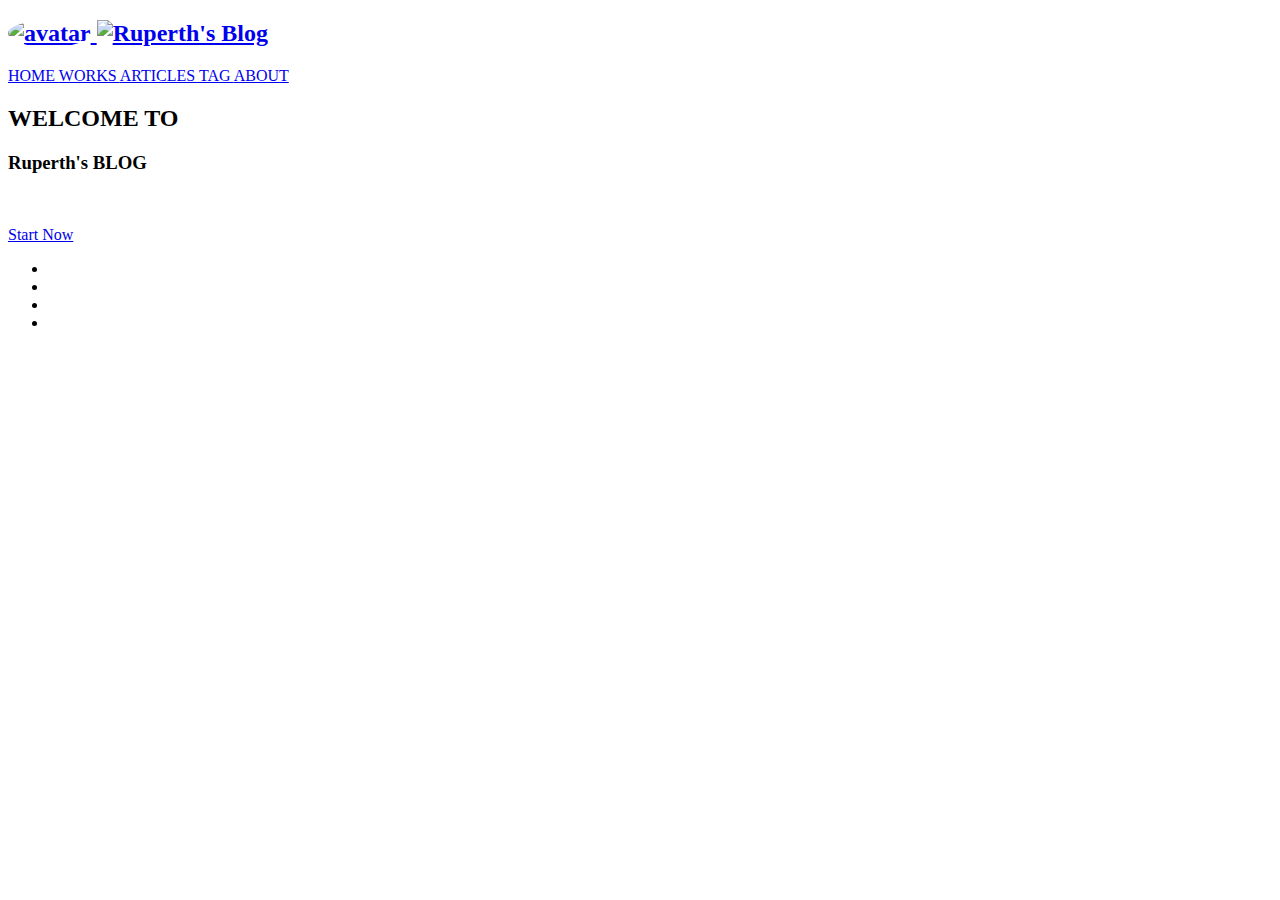
==== index.html @ e380981f "lemme cook" ====
<!DOCTYPE html>
<html lang="en">

<head>
    <meta charset="utf-8">
    <meta content="width=device-width, initial-scale=0.8, minimum-scale=0.1, maximum-scale=1.0, user-scalable=no" name="viewport" />
    <title>Home | Ruperth's Blog</title>
    <meta name="keywords" content="Ruperth,blog, ">
    <meta name="description" content="A Blog by Ruperth">


    <!-- CSS-->
    <link type="text/css" rel="stylesheet" href="/css/common.css">
    <link type="text/css" rel="stylesheet" href="/css/style.css">
    <link type="text/css" rel="stylesheet" href="/css/iconfont.css">
    <link rel="manifest" href="/site.webmanifest">
    <link rel="icon" href="/favicon.ico">


    <style>
@media (max-width: 700px) {
    .hometitle {
        top: 20% !important ;
    }

    .social {
        top: 20% !important ;
    }
    .hometitle {
        width: 100% !important;
    }
}       
    </style>




</head>


<body>


    <body>


        <section class="showcase">
            <div class="shade"></div>
            <header>
                <h2 class="logo">
                    <a href="/" class="logos">
                        <img class="logoimg" src="/img/avatar.jpg" style="width: 1.5em;border-radius: 50%;"
                        alt="avatar">
                        <img class="logoname" src="/img/RavelloH.svg" alt="Ruperth's Blog">
                    </a>



                </h2>
                <div class="headers">
                    <nav>
                        <a href="/">
                            HOME
                        </a>
                        <a href="/works/">
                            WORKS
                        </a>
                        <a href="/articles/">
                            ARTICLES
                        </a>
                        <a href="/tag/">
                            TAG
                        </a>
                        <a href="/about/">
                            ABOUT
                        </a>
                    </P>  
                    </nav>
                </div>
                <div class="toggle" class="header">

                </div>
            </header>


            <div class="overlay"></div>
            <div class="text hometitle" id="text">
                <h2>WELCOME TO</h2>
                <h3>Ruperth's BLOG</h3>
                <p id="jumping">
                    &nbsp;

                </p>
                <a class="button" href="/articles/">Start Now</a>

            </div>
            <ul class="social">
                <li><a href="/about/"><span class="iconfont icon-about"></span></a></li>
                <li><a href="http://github.com/ruperthnyagesoa" target="_blank" rel="noreferrer"><span 
                    class="iconfont icon-github"></span></a></li>
                <li>
                    <a href="http://twitter.com/ruperthdev" target="_blank" rel="noreferrer">
                        <span class="iconfont icon-twitter">
                        </span>
                    </a>
                </li>  
                <li><a href="http://www.linkedin.com/in/ruperth-nyagesoa" target="_blank" rel="noreferrer">
                    <span class="iconfont icon-linkedin">
                    </span>
                    </a>
                </li>
            </ul>

        </section>
        <div class="menu">
            <ul>
                <script type="text/javascript" src="/js/menu.js"></script>
            </ul>
        </div>


        <!-- Javascript -->
        <script src="/js/script.js"></script>
        <script src="/text/javascript" src="/js/common.js"></script>
        <script src="//instant.page/5.1.1" type="module" integrity="sha384-MWfCL6g1OTGsbSwfuMHc8+8J2u71/LA8dzlIN3ycajckxuZZmF+DNjdm7O6H3PSq"></script>
        
        <script>
             function entext() {
                virgule(document.getElementById('jumping'),'## Welcome here and feel free to check it out...', 200)
                setTimeout(function() {
                    entext()}, 6000)
             }
             function entext() {
                virgule(document.getElementById('jumping'), '## Welcome to Ruperth Blog browsing >>')
                setTimeout(function() {
                    entext()}, 6000)
            }
            setTimeout(function() {
                entext()}, 1000)

        </script>
    </body>
</body>
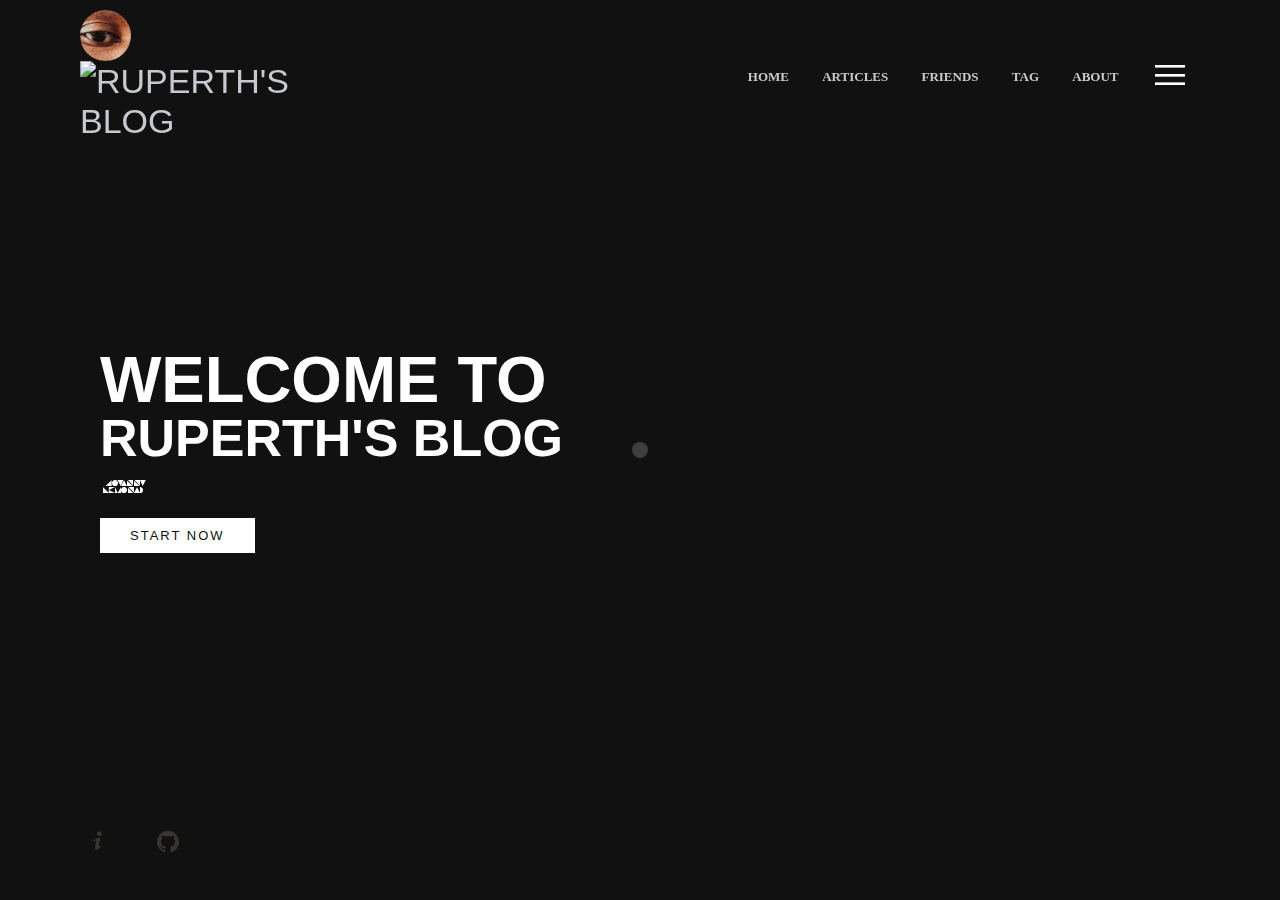
==== commit 5aecac3b: "lemme cook" ====
--- a/index.html
+++ b/index.html
@@ -62,11 +62,11 @@
                         <a href="/">
                             HOME
                         </a>
-                        <a href="/works/">
-                            WORKS
-                        </a>
                         <a href="/articles/">
                             ARTICLES
+                        </a>
+                        <a href="/friends/">
+                           FRIENDS
                         </a>
                         <a href="/tag/">
                             TAG
--- a/css/common.css
+++ b/css/common.css
@@ -0,0 +1,108 @@
+.text,.article {
+    position: relative;
+    animation-name: startloading;
+    animation-duration: 1s;
+    color: #111111,
+}
+
+@keyframes startloading {
+    0% {
+        left: -2000px;
+        opacity: 0;
+    }
+
+    50% {
+        opacity: 0;
+    }
+
+    100% {
+        left: 0px;
+        opacity: 1;
+    }
+}
+
+.text#active,.article#active,.listline#active {
+    position: relative;
+    animation-name: endloading;
+    animation-duration: 1s;
+    color: #111111;
+    animation-fill-mode: forwards;
+}
+
+@keyframes endloading {
+    0% {
+        left: 0px;
+        opacity: 1;
+    }
+
+    50% {
+        opacity: 0;
+    } 
+
+    100% {
+        left: -2000px;
+        opacity: 0;
+    }
+}
+
+span {
+    position: relative;
+    animation-name: startloadingspan;
+    animation-duration: 800ms;
+}
+
+@keyframes startloadingspan {
+    0% {
+        opacity: 0;
+    }
+    100% {
+        opacity: 1;
+    }
+}
+
+span#active {
+    position: relative;
+    animation-name: endloadingspan;
+    animation-duration: 0.8s;
+    animation-fill-mode: forwards;
+}
+
+@keyframes endloadingspan {
+    0% {
+        opacity: 1;
+    }
+    100% {
+        opacity: 0;
+    }
+}
+
+.progress-container {
+    height: 0.8rem;
+    width: 20rem;
+    border-radius: 0.4rem;
+    background: #000;
+    transition: 0.5s;
+    bottom: 20px;
+    margin:20px;
+    opacity:0
+}
+#actives {
+    opacity: 1;
+    transition: opacity 0.6s ease;
+}
+
+.progress-container .progress {
+    height: 100%;
+    width: 0;
+    border-radius: 0.4rem;
+    background: #c6c9ce50;
+    transition: width 0.4s ease;
+    position: relative;  
+    top:50%; 
+    transform:translateY(-50%);
+ }
+ #pro-null {
+    opacity: 0;
+    transition: opacity 0.4s ease;
+
+ }
--- a/css/style.css
+++ b/css/style.css
@@ -0,0 +1,1180 @@
+* Fontreference */
+
+@font-face {
+    font-family: "HarmonyOS";
+    src: local(HarmonyOS Sans), local("HarmonyOS");
+    src: url(/css/font/HarmonyOS.ttf);
+    font-display: swap;
+}
+
+@font-face {
+    font-family: "Furore";
+    src: url(/css/font/Furore.ttf), local("Furore");
+    font-display: swap;
+}
+
+@font-face {
+    font-family: "Randfont";
+    src: url(/css/font/randfont.ttf), local("Randfont");
+    font-display: swap;
+}
+
+/* 粗体优化 */
+b {
+    font-family: "HarmonyOS", "Microsoft YaHei";
+    font-weight: bold;
+}
+
+.iconfont {
+    font-family: "iconfont" !important;
+    font-size: 16px;
+    font-style: normal;
+    -webkit-font-smoothing: antialiased;
+    -moz-osx-font-smoothing: grayscale;
+}
+
+html {
+    background-color: #1e1e1e;
+    color: #c6c9ce;
+    font-size: 13px;
+    line-height: 1.5;
+    overflow-x: hidden;
+}
+
+body {
+    -webkit-tap-highlight-color: rgba(255, 255, 255, 0);
+    -webkit-overflow-scrolling: touch;
+}
+
+html,
+body {
+    position: relative;
+    min-height: 100%;
+    height: 100%;
+}
+
+nav,
+header {
+    font-family: "HarmonyOS", "Microsoft YaHei";
+    font-weight: bold;
+}
+
+.menu {
+    font-family: "Furore", "HarmonyOS", "Microsoft YaHei";
+    font-weight: lighter;
+}
+
+p {
+    color: #c6c9ce;
+}
+
+.lock {
+    overflow: hidden;
+    max-height: 100%;
+}
+
+body,
+input,
+button,
+textarea,
+select,
+option {
+    font: normal 1em "HarmonyOS", "Microsoft YaHei", sans-serif;
+}
+
+body,
+h1,
+h2,
+h3,
+h4,
+h5,
+h6,
+p,
+figure,
+pre,
+dl,
+dd,
+blockquote,
+button,
+input {
+    margin: 0;
+}
+
+input,
+legend,
+input,
+textarea,
+button {
+    padding: 0;
+}
+
+form,
+fieldset,
+th,
+td {
+    margin: 0;
+    padding: 0;
+}
+
+ol,
+ul {
+    margin: 12px 0;
+    padding: 0 0 0 32px;
+}
+
+ol.reset,
+ul.reset {
+    margin: 0;
+    padding: 0;
+    list-style: none;
+}
+
+ol ol,
+ol ul,
+ul ol,
+ul ul {
+    margin-top: 0;
+    margin-bottom: 0;
+}
+
+p {
+    margin: 12px 0;
+}
+
+small {
+    font-size: 75%;
+    line-height: 1;
+}
+
+main {
+    display: block;
+}
+
+template {
+    display: none;
+}
+
+img {
+    max-width: 100%;
+    max-height: 100%;
+    border: none;
+}
+
+img:not(.logoname, .logoimg, .img-fullscreen) {
+    cursor: zoom-in;
+}
+
+img,
+input,
+button,
+label {
+    vertical-align: middle;
+}
+
+i {
+    font-style: normal;
+}
+
+h1,
+h2,
+h3,
+h4,
+h5,
+h6 {
+    font-weight: 400;
+}
+
+h1,
+.h1 {
+    font-size: 44px;
+    line-height: 48px;
+    color: #c6c9ce;
+}
+
+h2,
+.h2 {
+    font-size: 34px;
+    line-height: 40px;
+}
+
+h3,
+.h3 {
+    font-size: 24px;
+    line-height: 32px;
+}
+
+h4,
+.h4 {
+    font-size: 20px;
+    line-height: 28px;
+}
+
+h5,
+.h5 {
+    font-size: 16px;
+    line-height: 24px;
+}
+
+h6,
+.h6 {
+    font-size: 12px;
+    line-height: 20px;
+}
+
+input[type="button"],
+input[type="submit"],
+input[type="search"],
+input[type="reset"] {
+    cursor: pointer;
+    -webkit-appearance: button;
+}
+
+input:focus,
+select:focus,
+button:focus,
+textarea:focus {
+    outline: none;
+}
+
+textarea {
+    resize: none;
+}
+
+a {
+    background-color: transparent;
+    background-image: none;
+    color: #c6c9ce;
+    text-decoration: none;
+    outline: 0;
+}
+
+hr,
+.hr {
+    border: 0;
+    border-top: 1px solid #dadada;
+    box-sizing: content-box;
+    display: block;
+    height: 0;
+    margin-top: 24px;
+    margin-bottom: 24px;
+}
+
+.fl {
+    float: left;
+}
+
+.fr {
+    float: right;
+}
+
+.tr {
+    text-align: right;
+}
+
+.tc {
+    text-align: center;
+}
+
+header {
+    margin-top: 40px;
+    margin-bottom: 40px;
+    position: fixed;
+    line-height: 40px;
+}
+
+.headers {
+    margin-left: 8%;
+    width: 60%;
+    text-align: right;
+    margin-top: 15px;
+    margin-bottom: 0px;
+    word-spacing: 30px;
+    font-family: "HarmonyOS", "Microsoft YaHei";
+    font-weight: bold;
+    margin-right: 2%;
+}
+
+a:link {
+    color: #c6c9ce;
+}
+
+a:visited {
+    color: #c6c9ced7;
+}
+
+a:hover {
+    color: #03a9f4;
+}
+
+a:active {
+    color: #0078d7;
+}
+
+.logoimg,
+.logoname {
+    display: inline-block;
+}
+
+.main {
+    color: honeydew;
+    position: absolute;
+    top: 50%;
+    left: 5%;
+}
+
+.typing {
+    color: #fff;
+    overflow: hidden;
+    border-right: 0.15em solid whitesmoke;
+    white-space: nowrap;
+    margin: 0;
+    letter-spacing: 0.15em;
+    animation: typing 3s steps(60, end), blink-caret 0.5s step-end infinite,
+    show 0.3s;
+    animation-delay: 0.3s;
+    text-align: left;
+}
+
+@keyframes typing {
+    from {
+        width: 0;
+        display: block;
+    }
+
+    to {
+        width: 100%;
+        display: block;
+    }
+}
+
+@keyframes blink-caret {
+
+    from,
+    to {
+        border-color: transparent;
+    }
+
+    50% {
+        border-color: white;
+    }
+}
+
+.more {
+    margin-bottom: 10px;
+    margin-left: 40px;
+    margin-right: 40px;
+}
+
+/* .loadingcircle {
+  width: 50px;
+  height: 50px;
+  border-radius: 50%;
+  background: #c6c9ce;
+  -webkit-mask:
+    repeating-conic-gradient(#0000 0deg, #000 1deg 70deg, #0000 71deg 90deg),
+    radial-gradient(farthest-side, #0000 calc(100% - 9px), #000 calc(100% - 8px));
+  -webkit-mask-composite: destination-in;
+  mask-composite: intersect;
+  animation: s5 1s infinite;
+}
+
+@keyframes s5 {
+  to {
+    transform: rotate(.5turn)
+  }
+}
+*/
+
+body {
+    display: grid;
+    grid-template-columns: repeat(auto-fit, minmax(250px, 1fr));
+    grid-auto-rows: 130px;
+    place-items: center;
+}
+
+* {
+    box-sizing: border-box;
+    scroll-behavior: smooth;
+}
+
+/* [class*=classic]:before {
+  content: "Loading...";
+}
+
+.classic {
+  font-weight: bold;
+  font-family: Furore;
+  font-size: 30px;
+  animation: c1 1s linear infinite alternate;
+}
+
+@keyframes c1 {
+  to {
+    opacity: 0
+  }
+} */
+
+header {
+    margin: 0;
+    padding: 0;
+    box-sizing: border-box;
+    font-family: "HarmonyOS", "Microsoft YaHei", sans-serif;
+}
+
+body .text {
+    margin: 0;
+    padding: 0;
+    box-sizing: border-box;
+    font-family: sans-serif, "HarmonyOS", "Microsoft YaHei";
+}
+
+header {
+    position: absolute;
+    top: 30px;
+    left: 0;
+    width: 100%;
+    padding: 10px 80px;
+    z-index: 1000;
+    display: flex;
+    justify-content: space-between;
+    align-items: center;
+    height: 10%;
+}
+
+header .logo {
+    color: #c6c9ce;
+    text-transform: uppercase;
+    cursor: pointer;
+    display: inline-block;
+    width: 26%;
+
+}
+
+.toggle {
+    position: relative;
+    width: 60px;
+    height: 60px;
+    background: url("[data-uri]");
+    background-repeat: no-repeat;
+    background-size: 30px;
+    background-position: center;
+    cursor: pointer;
+}
+
+.toggle.active {
+    background: url("[data-uri]");
+    transition: all 0.3s ease-in-out;
+    background-repeat: no-repeat;
+    background-size: 25px;
+    background-position: center;
+    cursor: pointer;
+}
+
+.showcase {
+    position: absolute;
+    right: 0;
+    width: 100%;
+    min-height: 100vh;
+    padding: 100px;
+    display: flex;
+    justify-content: space-between;
+    align-items: center;
+    background: #111111;
+    transition: 0.5s;
+    z-index: 2;
+}
+.shade {
+    z-index: 0;
+    position: absolute;
+    right: 0;
+    width: 100%;
+    min-height: 100vh;
+    padding: 100px;
+    display: flex;
+    justify-content: space-between;
+    transition: 0.5s;
+    opacity: 0;
+    background-color: #000;
+}
+
+.showcase.active {
+    right: 300px;
+    background-color: #000;
+}
+.shade.active {
+    opacity: 0.5;
+    transition: all 0.5s ease-in-out;
+    z-index: 100;
+}
+
+.showcase video {
+    margin: 0 auto;
+    display: flex;
+    max-height: 100%;
+    max-width: 100%;
+}
+
+.overlay {
+    position: absolute;
+    top: 0;
+    left: 0;
+    width: 100%;
+    height: 100%;
+    background: #1e1e1e00;
+    mix-blend-mode: overlay;
+}
+
+.text {
+    position: relative;
+    z-index: 10;
+}
+
+.text h2 {
+    font-size: 5em;
+    font-weight: 800;
+    color: #fff;
+    line-height: 1em;
+    text-transform: uppercase;
+}
+
+.text h3 {
+    font-size: 4em;
+    font-weight: 700;
+    color: #fff;
+    line-height: 1em;
+    text-transform: uppercase;
+}
+
+.text p {
+    font-size: 1em;
+    color: #fff;
+    margin: 20px 0;
+    font-weight: 400;
+    max-width: 700px;
+}
+
+.text a.button {
+    display: inline-block;
+    font-size: 1em;
+    background: #fff;
+    padding: 10px 30px;
+    text-transform: uppercase;
+    text-decoration: none;
+    font-weight: 500;
+    margin-top: 10px;
+    color: #111;
+    letter-spacing: 2px;
+    transition: 0.2s;
+}
+
+.text a.button:hover {
+    letter-spacing: 6px;
+}
+
+.social {
+    left: 40px;
+    position: inherit;
+    z-index: 10;
+    bottom: 20px;
+    display: flex;
+    justify-content: center;
+    align-items: center;
+}
+
+.social li {
+    list-style: none;
+}
+
+.social li a {
+    display: inline-block;
+    margin-right: 20px;
+    filter: invert(1);
+    transform: scale(0.5);
+    transition: 0.5s;
+}
+
+hr,
+.hr {
+    border: 0;
+    border-top: 1px solid #dadada;
+    box-sizing: content-box;
+    display: block;
+    height: 0;
+    margin-top: 24px;
+    margin-bottom: 24px;
+}
+
+.social li a:hover {
+    transform: scale(0.5) translateY(-15px);
+}
+
+.menu {
+    position: absolute;
+    top: 0px;
+    right: 0;
+    width: 300px;
+    height: 100%;
+    display: flex;
+    justify-content: center;
+    align-items: center;
+}
+
+.menu ul {
+    position: relative;
+}
+
+.menu ul li {
+    list-style: none;
+}
+
+.menu ul li a {
+    text-decoration: none;
+    font-size: 20px;
+    color: #c6c9ce;
+}
+
+.article {
+    width: 100%;
+    height: 100%;
+    overflow-y: auto;
+    overflow-x: hidden;
+    word-break: break-all;
+
+}
+
+.menu ul li a:hover {
+    color: #03a9f4;
+}
+
+@media (max-width: 991px) {
+    .logoname {
+        display: none;
+    }
+
+    .showcase,
+    .showcase header {
+        padding: 40px;
+    }
+
+    .social {
+        left: 0;
+        bottom: 0;
+    }
+
+    .text h2 {
+        font-size: 4em;
+    }
+
+    .text h3 {
+        font-size: 3em;
+    }
+
+    .article {
+        width: 100%;
+        height: 85%;
+        overflow-y: auto;
+        overflow-x: hidden;
+        word-break: break-all;
+        bottom: -2%;
+    }
+}
+
+@media (max-width: 700px) {
+    .social {
+        left: 0;
+        bottom: -2%;
+    }
+
+    .headers {
+        display: none;
+    }
+
+    html {
+        font-size: 10px;
+    }
+
+    .showcase {
+        flex-direction: column;
+        justify-content: space-around;
+        align-items: center;
+    }
+
+    .showcase div.text {
+        height: fit-content;
+        align-self: center;
+        text-align: center;
+        top: -2%;
+        margin-bottom: 10px;
+    }
+
+    .showcase div.listline {
+        height: 80%;
+        min-inline-size: --webkit-fill-available;
+        min-inline-size: -moz-available;
+        min-inline-size: fill-available;
+        min-inline-size: 100%;
+        margin-bottom: -5%;
+    }
+
+    .title {
+        top: 0;
+        width: 50%;
+        word-break: break-all;
+    }
+
+
+    .social {
+        margin: 0 auto;
+        position: relative;
+        bottom: -5%;
+        padding: 0;
+    }
+
+    ol,
+    ul {
+        margin: 12px 0;
+        padding: 0 16px 0 16px;
+
+
+    }
+    .article {
+        width: 100%;
+        height: 80%;
+        overflow-y: auto;
+        overflow-x: hidden;
+        word-break: break-all;
+        bottom: -7%;
+    }
+}
+
+@media (max-height: 500px) {
+
+    .showcase {
+        padding: 20px;
+    }
+
+    .article {
+        height: 100%;
+        overflow-y: auto;
+        overflow-x: hidden;
+        word-break: break-all;
+        bottom: -2%;
+    }
+
+    .social,nav,.headers,header {
+        display: none;
+    }
+
+    .toggle {
+        display: block;
+    }
+}
+
+
+textarea {
+    resize: none;
+}
+
+code {
+    font-family: Consolas, Monaco, courier, monospace;
+    line-height: initial;
+    padding: .1em .4em;
+    margin: 0;
+    font-size: 85%;
+    white-space: break-spaces;
+    border-radius: 6px;
+}
+
+.article code {
+    background-color: #333333;
+}
+
+section {
+    height: 100%;
+}
+
+.listline {
+    max-width: 40%;
+    min-width: 35%;
+    height: 80%;
+    overflow-y: auto;
+    overflow-x: hidden;
+}
+
+.codeline {
+    width: 98%;
+    height: auto;
+}
+
+
+::-webkit-scrollbar {
+    width: 8px;
+    height: 8px;
+    background-color: #1e1e1e00;
+}
+
+::-webkit-scrollbar-track {
+    box-shadow: inset 0 0 6px rgba(0, 0, 0, 0.3);
+    -webkit-box-shadow: inset 0 0 6px rgba(0, 0, 0, 0.3);
+    border-radius: 10px;
+    background-color: #11111100;
+}
+
+::-webkit-scrollbar-thumb {
+    border-radius: 10px;
+    box-shadow: inset 0 0 6px rgba(0, 0, 0, 0.3);
+    -webkit-box-shadow: inset 0 0 6px rgba(0, 0, 0, 0.3);
+    background-color: #c6c9ce6e;
+}
+
+strong {
+    font-weight: bold;
+    font-family: "HarmonyOS";
+}
+
+.right {
+    align-content: right;
+    text-align: right;
+}
+
+.text a.tag,
+a.c,
+.article a.tag,
+a.m {
+    display: inline-block;
+    font-size: 1em;
+    padding: 5px 10px;
+    text-transform: uppercase;
+    text-decoration: none;
+    font-weight: 500;
+    letter-spacing: 2px;
+    transition: 1s;
+    font-family: "Furore", "HarmonyOS";
+}
+
+img.img {
+    -webkit-transform: scale(0.8);
+    -moz-transform: scale(0.8);
+    -ms-transform: scale(0.8);
+    -o-transform: scale(0.8);
+    transform: scale(0.8);
+}
+
+.center {
+    align-content: center;
+    text-align: center;
+}
+
+.linkline {
+    border-bottom: 1px dashed #ffffff;
+    color: #ffffff;
+}
+
+pre {
+    background: #2d2d2d;
+    color: rgb(201, 209, 217);
+    font-family: monospace;
+    text-align: left;
+    padding: 1em;
+    padding-left: 0.8em;
+    margin: 1em;
+    border-radius: 5px;
+    counter-reset: line;
+    word-spacing: normal;
+    word-break: normal;
+    line-height: 0;
+    white-space: pre-wrap;
+    word-wrap: break-word;
+    overflow: auto;
+}
+
+pre span {
+    display: block;
+    line-height: 1.8rem;
+    white-space: pre;
+}
+
+pre span:before {
+    counter-increment: line;
+    content: counter(line);
+    display: inline-block;
+    width: 3em;
+    text-align: right;
+    border-right: 2px solid #999;
+    padding-right: 0.8em;
+    margin-right: 1em;
+    color: #999;
+}
+
+pre span:hover:before {
+    color: #c6c9ce;
+}
+
+a {
+    display: inline-block;
+    position: relative;
+}
+
+a:after {
+    content: "";
+    position: absolute;
+    width: 100%;
+    transform: scaleX(0);
+    height: 2px;
+    bottom: 0;
+    left: 0;
+    background-color: #0087ca;
+    transform-origin: bottom right;
+    transition: transform 0.25s cubic-bezier(0.28, 0.94, 0.82, 1.09);
+}
+
+a:not(.logos ,.social li a):hover:after {
+    transform: scaleX(1);
+    transform-origin: bottom left;
+}
+
+/* Container */
+.imgarea {
+    --column-count-small: 1;
+    --column-count-medium: 2;
+    --column-count-large: 3;
+    --column-gap: 0.125rem;
+    padding: var(--column-gap);
+}
+
+/* Columns */
+.imglist {
+    column-gap: var(--column-gap);
+    column-count: var(--column-count-small);
+    column-width: calc(1 / var(--column-count-small) * 100%);
+}
+
+@media only screen and (min-width: 640px) {
+    .imglist {
+        column-count: var(--column-count-medium);
+        column-width: calc(1 / var(--column-count-medium) * 100%);
+    }
+}
+
+@media only screen and (min-width: 800px) {
+    .imglist {
+        column-count: var(--column-count-large);
+        column-width: calc(1 / var(--column-count-large) * 100%);
+    }
+}
+
+/* Bricks */
+.brick {
+    width: 100%;
+    height: auto;
+    margin: var(--column-gap) 0;
+    display: block;
+}
+
+.brick:first-child {
+    margin: 0 0 var(--column-gap);
+}
+
+.menu ul a {
+    padding: 0 -1px;
+    transition: opacity 0.5s;
+}
+
+.menu ul:hover a:not(:hover) {
+    opacity: 0.4;
+}
+
+.listprogram {
+    opacity: 0;
+    margin-left: 100px;
+    display: none;
+    transition-property: opacity, transform, display, right;
+    transition-duration: 0.3s;
+    transition-timing-function: cubic-bezier(0.75, -0.015, 0.565, 1.055);
+    display: block;
+}
+
+.listprogramonload {
+    margin-left: 0px;
+    transition-delay: calc((0.1s * var(--i)));
+    opacity: 1;
+    display: block;
+}
+
+.imgarea {
+    position: relative;
+}
+
+.img-text {
+    position: absolute;
+    top: 0;
+    left: 0;
+    padding: 1rem;
+    font-size: 2rem;
+    font-weight: 300;
+    color: #fff;
+    backdrop-filter: blur(14px) brightness(80%);
+}
+
+blockquote,.info {
+    border-left: 4px solid #7a7e80;
+    padding: 1rem;
+    margin: 1rem 0;
+    font-size: 1.2rem;
+    font-weight: 300;
+    color: #c6c9ce;
+    background-color: rgb(255 255 255 / 5%);
+    backdrop-filter: blur(14px) brightness(80%);
+    margin-left: 10%;
+    margin-right: 10%;
+}
+
+blockquote:hover,.info:hover {
+    background-color: #7a7e80;
+    transition: background-color 0.4s;
+    color: #fff;
+}
+blockquote:hover a,.info:hover a {
+    transition: color 0.4s;
+    color: #5babec;
+}
+
+.img-show ,.img-show-out {
+    position: absolute;
+    width: 100%;
+    height: 100%;
+    background-size: cover;
+    opacity: 0.95;
+    z-index: 9000;
+    transition: all 0.5s;
+    cursor: zoom-out;
+    background-color: #1e1e1e;
+}
+
+.img-fullscreen ,.img-fullscreen-out {
+    cursor: zoom-out;
+    z-index: 9100;
+    position: absolute;
+    max-width: 95%;
+    max-height: 95%;
+    opacity: 1;
+    transition: all 0.5s;
+}
+
+.img-fullscreen-out {
+    transition: all 0.5s;
+    transform: scale(0);
+    opacity: 0;
+}
+.img-show-out {
+    transition: all 0.4s;
+    opacity: 0;
+}
+#cursor {
+    position: fixed;
+    width: 16px;
+    height: 16px;
+    background: #c6c9ce;
+    border-radius: 8px;
+    opacity: 0.25;
+    z-index: 10000;
+    pointer-events: none;
+    transition: 0.2s ease-in-out;
+    transition-property: background, opacity, transform;
+}
+
+#cursor.hidden {
+    opacity: 0;
+}
+
+#cursor.hover {
+    opacity: 0.1;
+    transform: scale(2.5);
+}
+
+#cursor.active {
+    opacity: 0.5;
+    transform: scale(0.5);
+}
+
+#jumping {
+    color: #fff;
+    overflow: hidden;
+    white-space: nowrap;
+    margin: 2px;
+    letter-spacing: 1px;
+    animation-delay: 0.3s;
+    text-align: left;
+    font-size: large;
+    font-family: 'Furore', 'Randfont', 'HarmonyOS',sans-serif;
+    max-width: 100%;
+    margin-top: 10px;
+    margin-bottom: 10px;
+    height: fit-content;
+    line-height:130%;
+}
+
+.infos:after, .infos:before {
+    font-size: 20rem;
+    content: "BREAKING NEWS BREAKING NEWS";
+    display: inline-block;
+    padding-right: 0.6rem;
+    animation: infosshow 20s linear infinite;
+    animation-duration: 20s;
+    animation-timing-function: linear;
+    -webkit-text-stroke: 1px #776e6e;
+    color: transparent;
+    animation-delay: 0s;
+    animation-iteration-count: infinite;
+    animation-direction: normal;
+    animation-fill-mode: none;
+    animation-play-state: running;
+    animation-name: infosshow;
+    font-size: 20rem;
+    z-index: 100;
+}
+
+@keyframes infosshow {
+    0% {
+        transform: translateX(0)
+    }
+
+    to {
+        transform: translateX(-100%)
+    }
+}
+
+*:focus-visible {
+    outline: snow 1px solid;
+}
+
+table {
+    font-family: Arial, Helvetica, sans-serif;
+    border-collapse: collapse;
+    width: 90%;
+    color: #c6c9ce;
+    text-align: center;
+    margin: 0 auto;
+    overflow: auto;
+}
+
+table td, table th {
+    border: 1px solid #ddd;
+    padding: 6px;
+}
+
+table tr:hover {
+    background-color: #1e1e1e;
+}
+
+table th {
+    padding-top: 6px;
+    padding-bottom: 6px;
+    font-weight: bolder;
+    background-color: #80808040;
+    color: white;
+}
+
+.tk-footer {
+    display: none;
+}--- a/css/iconfont.css
+++ b/css/iconfont.css
@@ -0,0 +1,246 @@
+@font-face {
+    font-family: "iconfont";
+    /* Project id  */
+    src: url('./font/iconfont.ttf?t=1625208204203') format('truetype');
+  }
+  @font-face {
+    font-family: "iconfont2"; /* Project id  */
+    src: url('./font/iconfont2.ttf?t=1659332331574') format('truetype');
+  }
+  
+  .iconfont {
+    font-family: "iconfont" !important;
+    font-size: 50px;
+    font-style: normal;
+    -webkit-font-smoothing: antialiased;
+    -moz-osx-font-smoothing: grayscale;
+    position: relative;
+  }
+  
+  .iconfont2 {
+    font-family: "iconfont2" !important;
+    font-size: 36px;
+    font-style: normal;
+    -webkit-font-smoothing: antialiased;
+    -moz-osx-font-smoothing: grayscale;
+  }
+  
+  .iconfontsmall {
+    font-family: "iconfont" !important;
+    font-size: 26px;
+    font-style: normal;
+    -webkit-font-smoothing: antialiased;
+    -moz-osx-font-smoothing: grayscale;
+    position: relative;
+    top: 2px;
+  }
+  
+  .iconfontmini {
+    font-family: "iconfont" !important;
+    font-size: 20px;
+    font-style: normal;
+    -webkit-font-smoothing: antialiased;
+    -moz-osx-font-smoothing: grayscale;
+    position: relative;
+    top: 2px;
+  }
+  
+  .iconfontbig {
+    font-family: "iconfont" !important;
+    font-size: 50px;
+    font-style: normal;
+    -webkit-font-smoothing: antialiased;
+    -moz-osx-font-smoothing: grayscale;
+    position: relative;
+    top: 12px;
+  }
+  
+  .iconfontlarge {
+    font-family: "iconfont" !important;
+    font-size: 70px;
+    font-style: normal;
+    -webkit-font-smoothing: antialiased;
+    -moz-osx-font-smoothing: grayscale;
+    position: relative;
+  }
+  
+  span {
+    position: relative;
+  }
+  
+  .icon-search:before {
+    content: "\e610";
+  }
+  
+  .icon-about:before {
+    content: "\e65d";
+  }
+  
+  .icon-share:before {
+    content: "\e606";
+  }
+  
+  .icon-note:before {
+    content: "\e633";
+  }
+  
+  .icon-archive:before {
+    content: "\e619";
+  }
+  
+  .icon-tag:before {
+    content: "\e63c";
+  }
+  
+  .icon-gang:before {
+    content: "\e53a";
+  }
+  
+  .icon-error:before {
+    content: "\e705";
+  }
+  
+  .icon-home:before {
+    content: "\e628";
+  }
+  
+  .icon-annotation:before {
+    content: "\e623";
+  }
+  
+  .icon-classification:before {
+    content: "\e619";
+  }
+  
+  .icon-aboutcircle:before {
+    content: "\e60b";
+  }
+  
+  .icon-app:before {
+    content: "\e6b9";
+  }
+  
+  .icon-menu:before {
+    content: "\e706";
+  }
+  
+  .icon-clock:before {
+    content: "\e548";
+  }
+  
+  .icon-neteasemusic:before {
+    content: "\e503";
+  }
+  
+  .icon-bilibili:before {
+    content: "\e66d";
+  }
+  
+  .icon-article:before {
+    content: "\e6c7";
+  }
+  
+  .icon-github:before {
+    content: "\e5b7";
+  }
+  
+  .icon-help:before {
+    content: "\e50b";
+  }
+  
+  .icon-link:before {
+    content: "\e683"
+  }
+  
+  .icon-friend:before {
+    content: "\e50e"
+  }
+  
+  .icon-gift:before {
+    content: "\e752"
+  }
+  
+  .icon-QR:before {
+    content: "\e75e"
+  }
+  
+  .icon-add:before {
+    content: "\e664"
+  }
+  
+  .icon-del:before {
+    content: "\e665"
+  }
+  
+  .icon-download:before {
+    content: "\e666"
+  }
+  
+  .icon-bad:before {
+    content: "\e667"
+  }
+  
+  .icon-right:before {
+    content: "\e668"
+  }
+  
+  .icon-fujian:before {
+    content: "\e669"
+  }
+  
+  .icon-code:before {
+    content: "\e66a"
+  }
+  
+  .icon-message:before {
+    content: "\e66b"
+  }
+  
+  .icon-fuzhi:before {
+    content: "\e66c"
+  }
+  
+  .icon-star:before {
+    content: "\e50f"
+  }
+  
+  .icon-like:before {
+    content: "\e670"
+  }
+  
+  .icon-good:before {
+    content: "\e673"
+  }
+  
+  .icon-lock:before {
+    content: "\e676"
+  }
+  
+  .icon-save:before {
+    content: "\e67c"
+  }
+  
+  .icon-scan:before {
+    content: "\e67d"
+  }
+  
+  .icon-flag:before {
+    content: "\e67f"
+  }
+  
+  .icon-upload:before {
+    content: "\e682"
+  }
+  
+  .icon-more1:before {
+    content: "\e6f0"
+  }
+  
+  .icon-more2:before {
+    content: "\e61f"
+  }
+  
+  .icon-rss:before {
+    content: "\ea5a";
+  }
+  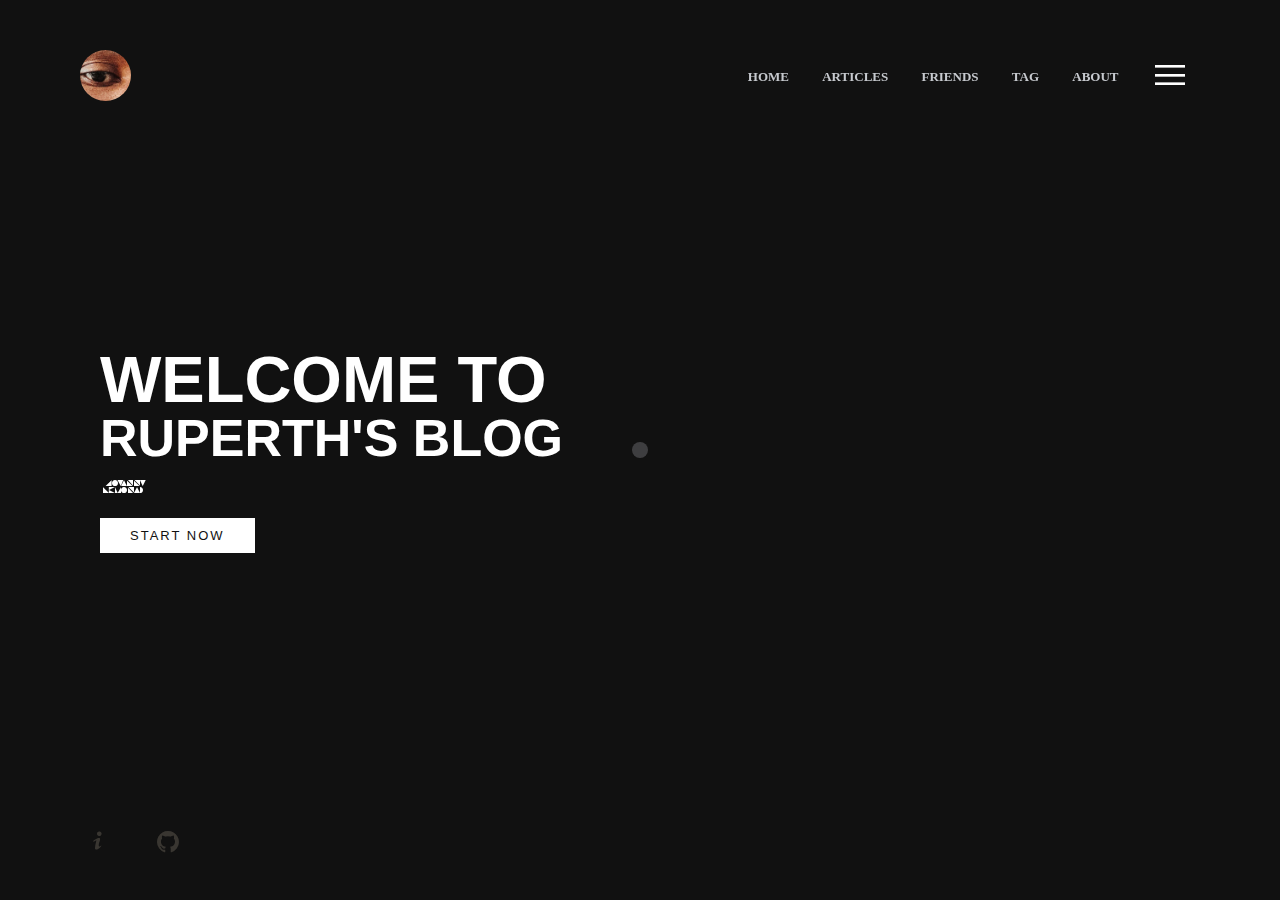
==== commit 98d2acbf: "lemme cook" ====
--- a/index.html
+++ b/index.html
@@ -51,7 +51,7 @@
                     <a href="/" class="logos">
                         <img class="logoimg" src="/img/avatar.jpg" style="width: 1.5em;border-radius: 50%;"
                         alt="avatar">
-                        <img class="logoname" src="/img/RavelloH.svg" alt="Ruperth's Blog">
+                        <img class="logoname" src="/img/Ruperth.svg" alt="">
                     </a>
 
 
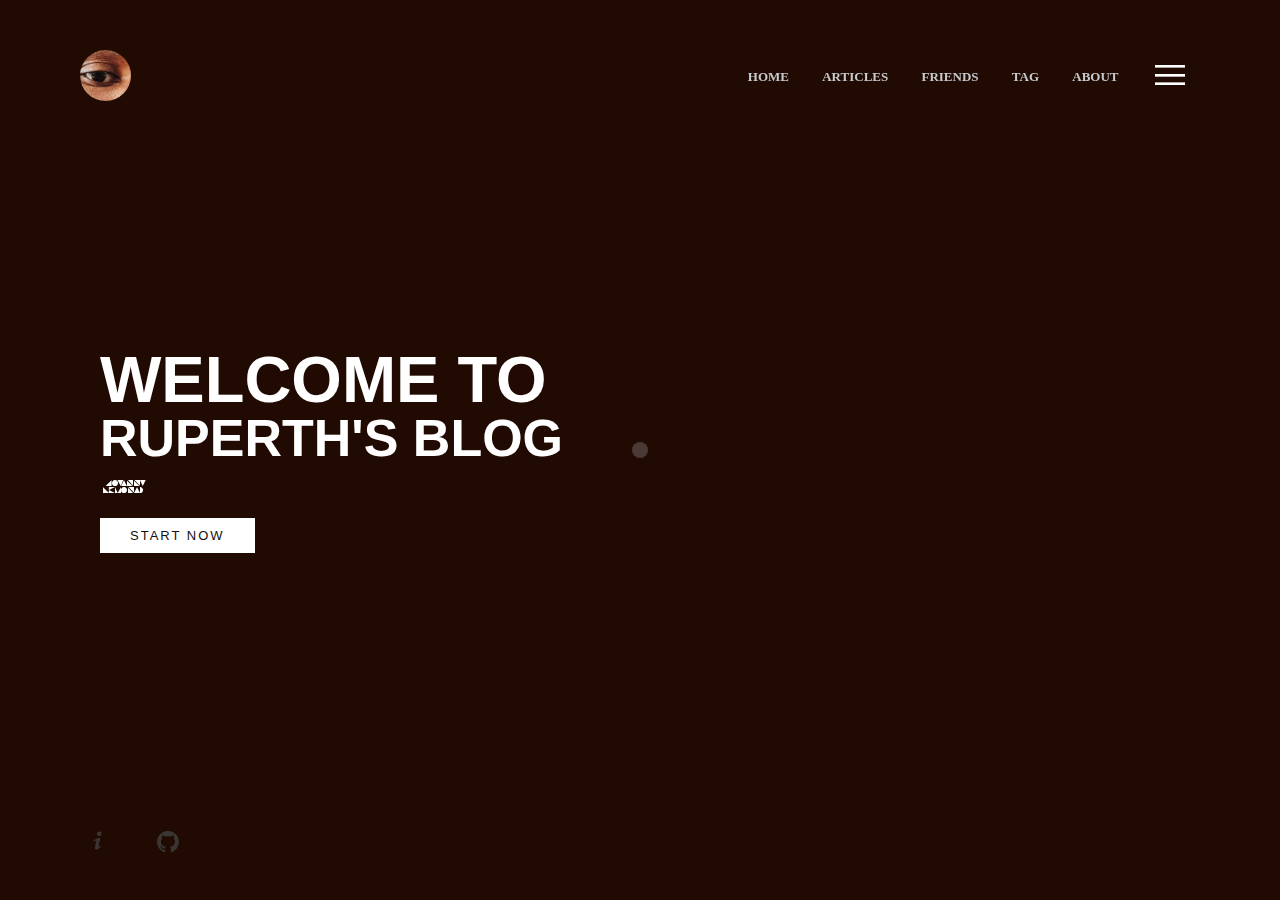
==== commit 05878da1: "lemme cook" ====
--- a/index.html
+++ b/index.html
@@ -110,7 +110,6 @@
                     </a>
                 </li>
             </ul>
-
         </section>
         <div class="menu">
             <ul>
@@ -131,7 +130,7 @@
                     entext()}, 6000)
              }
              function entext() {
-                virgule(document.getElementById('jumping'), '## Welcome to Ruperth Blog browsing >>')
+                virgule(document.getElementById('jumping'), '## Welcome to Ruperths Blog')
                 setTimeout(function() {
                     entext()}, 6000)
             }
@@ -139,5 +138,7 @@
                 entext()}, 1000)
 
         </script>
+        <script src="./assets/js/particles.min.js"></script>
+        <script src="./assets/js/app.js"></script>
     </body>
 </body>--- a/css/style.css
+++ b/css/style.css
@@ -42,7 +42,7 @@
 }
 
 body {
-    -webkit-tap-highlight-color: rgba(255, 255, 255, 0);
+    -webkit-tap-highlight-color: rgba(19, 18, 18, 0);
     -webkit-overflow-scrolling: touch;
 }
 
@@ -499,7 +499,7 @@
 
 .showcase.active {
     right: 300px;
-    background-color: #000;
+    background-color: #6ea78f;
 }
 .shade.active {
     opacity: 0.5;
@@ -520,7 +520,7 @@
     left: 0;
     width: 100%;
     height: 100%;
-    background: #1e1e1e00;
+    background: #f14704;
     mix-blend-mode: overlay;
 }
 
